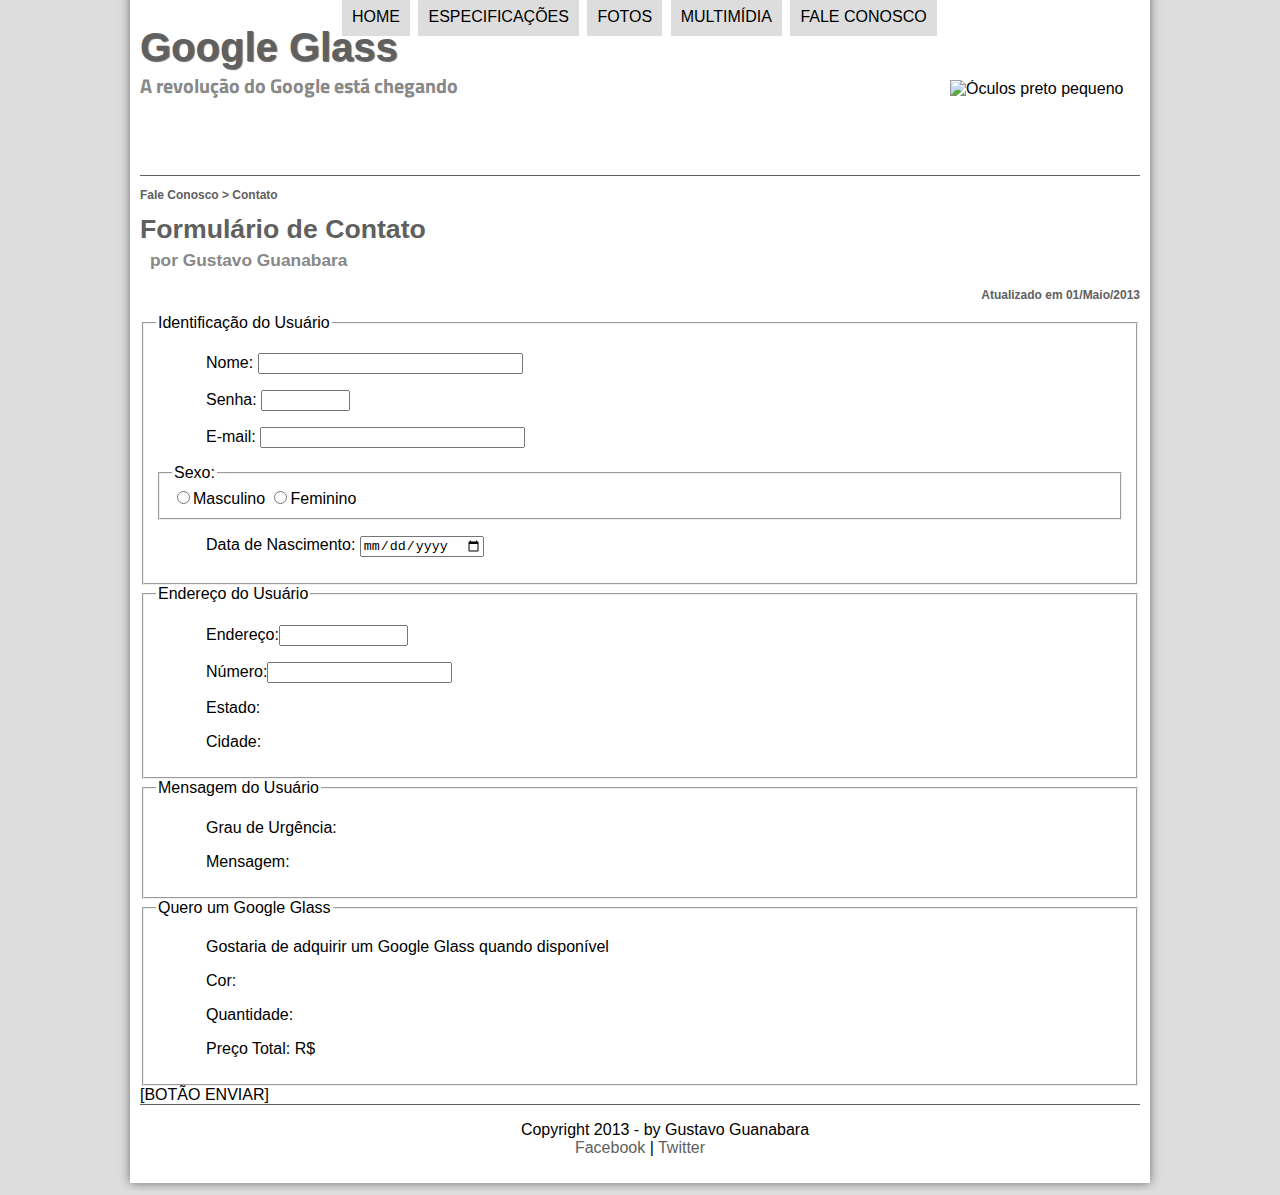
==== fale-conosco.html @ 096a3943 "atualização" ====
<!DOCTYPE html>
<html lang="pt-br">
<head>
  <meta charset="UTF-8">
  <meta name="viewport" content="width=device-width, initial-scale=1.0">
  <title>Tudo sobre Google Glass</title>
  <link rel="stylesheet" href="_css/estilo.css">
  <link rel="stylesheet" href="_css/form.css">
  </head>

<body>
  <div id="interface">

  <header id="cabecalho">
    <hgroup>
      <h1>Google Glass</h1>
      <h2>A revolução do Google está chegando</h2>
    </hgroup>
    <img id="icone" src="_imagens/contato.png" alt="Óculos preto pequeno">

    <nav id="menu">
      <h1>Menu Principal</h1>
      <ul>
        <li onmouseover="mudaFoto('_imagens/home.png')" onmouseout="mudaFoto('_imagens/glass-oculos-preto-peq.png')"><a href="index.html">Home</a></li>
        <li onmouseover="mudaFoto('_imagens/especificacoes.png')" onmouseout="mudaFoto('_imagens/glass-oculos-preto-peq.png')"><a href="specs.html">Especificações</a></li>
        <li onmouseover="mudaFoto('_imagens/fotos.png')" onmouseout="mudaFoto('_imagens/glass-oculos-preto-peq.png')"><a href="fotos.html">Fotos</a></li>
        <li onmouseover="mudaFoto('_imagens/multimidia.png')" onmouseout="mudaFoto('_imagens/glass-oculos-preto-peq.png')"><a href="multimidia.html">Multimídia</a></li>
        <li onmouseover="mudaFoto('_imagens/contato.png')" onmouseout="mudaFoto('_imagens/glass-oculos-preto-peq.png')"><a href="fale-conosco.html">Fale conosco</a></li>
        </ul>
    </nav>
  </header>

  <section id="corpo-full">
    <article id="noticia-principal">
    <header id="cabecalho-artigo">
    <hgroup>
      <h3>Fale Conosco > Contato</h3>
      <h1>Formulário de Contato</h1>
      <h2>por Gustavo Guanabara</h2>
      <h3 class="posicao-direita">Atualizado em 01/Maio/2013</h3>
    </hgroup>
  </header>

  <form>
    <fieldset id="usuario"><legend>Identificação do Usuário</legend>
      <p><label for="cNome">Nome: </label><input type="text" name="name-Nome" id="id-Nome" size="30" maxlength="30"></p>
      <p><label for="cSenha">Senha: </label> <input type= "password" name="name-Senha" id="id-Senha" size="8" maxlength="8"></p>
      <p><label for="cMail">E-mail: </label><input type="email" name="name-Mail" id="id-Mail" size="30" maxlength="30"></p>
      <fieldset id="sexo"><legend>Sexo:</legend>
        <input type="radio" name="name-Sexo" id="id-Masc"/><label for="id-Masc">Masculino</label>
        <input type="radio" name="name-Sexo" id="id-Fem"/><label for="id-Fem">Feminino</label>
      </fieldset>
      <p><label for="">Data de Nascimento: </label><input type="date" name="name-Nasc" id="id-Nasc"> </p>      
    </fieldset>

    <fieldset id="endereco"><legend>Endereço do Usuário</legend>
      <p><label for="">Endereço:</label><input type="text" name="name-Endereco" id="id-Endereco" size="13" maxlength="100"></p>
      <p><label for="">Número:</label><input type="number" name="name-Numero" id="id-Numero" min="0"> </p>
      <p><label for="id-Estado">Estado:</label></p>
      <p><label for="id-Cidade">Cidade:</label></p>
    </fieldset>

    <fieldset id="mensagem"><legend>Mensagem do Usuário</legend>
      <p><label for="id-GrauUrgencia">Grau de Urgência:</label></p>
      <p><label for="id-Mensagem">Mensagem:</label></p>
    </fieldset>

    <fieldset id="pedido"><legend>Quero um Google Glass</legend>
      <p><label for="id-Pedido">Gostaria de adquirir um Google Glass quando disponível</label></p>
      <p><label for="id-Cor">Cor:</label></p>
      <p><label for="id-Quantidade">Quantidade:</label></p>
      <p><label for="id-Total">Preço Total: R$</label></p>
    </fieldset>

    [BOTÃO ENVIAR]
  </form>

  <footer id="rodape">
    <p>Copyright 2013 - by Gustavo Guanabara<br>
    <a href="http://facebook.com/cursosemvideo" target="_blank">Facebook</a> | 
    <a href="http://twitter.com/curso" target="_blank">Twitter</a></p>
  </footer>
  </div>
</body>
</html>
---- _css/estilo.css ----
@charset "UTF-8";
@import url(http://fonts.googleapis.com/css?family=Titillium+Web);
@font-face {
  font-family: 'FonteLogo';
  src: url("../_fonts/bubblegum-sans-regular.otf");
}

/* Fundo Cinza */
body {
  font-family: Arial, sans-serif;
  background-color: #dddddd;
  color: rgba(0, 0, 0, 1);
}

/* Interface Branca */
div#interface {
  width: 1000px;
  background-color: white;
  margin: -20px auto 0px auto;
  box-shadow: 0px 0px 10px rgba(0,0,0,.5);
  padding: 10px;
}

/* Formatação do texto */
p{
  text-align: justify;
  text-indent: 50px;
}


/* Imagem do cabeçalho */
header#cabecalho img#icone {
  position: absolute;
  left: 950px;
  top: 80px;
}

a {
  color: #606060;
  text-decoration: none;
}

a:hover {
  text-decoration: underline;
}

/* Borda superior e imagem da logo GLASS */
header#cabecalho {
  border-bottom: 1px #606060 solid;
  height: 150px;
  background: url("../_imagens/glass-logo-peq.jpg") no-repeat 0px 100px;
}

/* Título principal */
header#cabecalho h1 {
  padding-top: 25px;
  font-family: FonteLogo, sans-serif;
  font-size: 30pt;
  color: #606060;
  text-shadow: 1px 1px 1px rgba(0, 0, 0, .6);
  padding: 0px;
  margin-bottom: 0px;
}

/* Sub-título principal */
header#cabecalho h2 {
  font-family: Titillium Web, sans-serif;
  color: #888888;
  font-size: 15pt;
  padding: 0px;
  margin-top: 0px;
}

/* Formatação de Imagens com Legenda*/
figure.foto-legenda {
  position: relative;
  border: 8px solid white;
  box-shadow: 1px 1px 4px black;
}

figure.foto-legenda img {
  width: 100%;
  height: 100%;
}

figure.foto-legenda figcaption {
  opacity: 0;
  position: absolute;
  top: 0px;
  background-color: rgba(0, 0, 0, .4);
  color: white;
  width: 100%;
  height: 100%;
  padding: 10px;
  box-sizing: border-box;
  transition: opacity 1s;
}

figure.foto-legenda:hover figcaption {
  opacity: 1;
}

/* Formatação do Menu*/
nav#menu {
  display: block;
}

nav#menu ul {
  list-style: none;
  text-transform: uppercase;
  position: absolute;
  top: -20px;
  left: 300px;
}

nav#menu li{
  display:inline-block;
  background-color: #dddddd;
  padding: 10px;
  margin: 2px;
  transition: background-color 1s;
}

nav#menu li:hover {
  background-color: #606060;
}

nav#menu h1 {
  display: none;
}

nav#menu a {
  color: #000000;
  text-decoration: none;
}

nav#menu a:hover {
  color: #ffffff;
  text-decoration: underline;
}

/* Sessão principal */
section#corpo {
  display: block;
  width: 500px;
  float: left;
  border-right: 1px solid #606060;
  padding: 15px;
}

article#noticia-principal h2 {
  font-size: 13pt;
  color: #606060;
  background-color: #dddddd;
  padding: 5px 0px 5px 10px;
  margin: 10px 0px 10px 0px;
}
/* Cabeçalho do artigo */
header#cabecalho-artigo h1 {
  font-family: 'FonteLogo', sans-serif;
  font-size: 20pt;
  color: #606060;
  margin-top: 0px;
  margin-bottom: 0px;
}

header#cabecalho-artigo h2 {
  font-size: 13pt;
  color: #888888;
  background-color: #ffffff;
  margin-top: 0px;
}

header#cabecalho-artigo h3 {
  font-size: 12px;
  color: #606060;
}

.posicao-direita {
  text-align: right;
}

/* Configuração da tabela */
table#tabelaspec {
  border: 1px solid #606060;
  border-spacing: 0px;
  margin-left: auto;
  margin-right: auto;
}

table#tabelaspec td {
  border: 1px solid #606060;
  padding: 10px;
  text-align: center;
  vertical-align: middle;
}
table#tabelaspec caption {
  color: #888888;
  font-size: 13pt;
  font-weight: bolder;
}
table#tabelaspec caption span {
  display: block;
  float: right;
  color: black;
  font-size: 8px;
  margin-top: 10px;
}

table#tabelaspec td.colunaEsquerda {
  color: #ffffff;
  background-color: #606060;
  vertical-align: top;
  font-weight: bold;
}

table#tabelaspec td.colunaDireita {
  background-color: #cecece;
}

/* Sessão secundária */
aside#lateral {
  display: block;
  width: 400px;
  float: right;
  background-color: #dddddd;
  padding: 10px;
  margin-top: 10px;
  box-shadow: 2px 2px 2px rgba(0,0,0,.5);
}

/* Formatação do texto no aside */
aside#lateral h1 {
  font-family: 'FonteLogo', sans-serif;
  font-size: 20pt;
  color: #606060;
  margin-top: 0px;
}

aside#lateral h2 {
  background-color: #606060;
  font-size: 13pt;
  color: #ffffff;
  padding: 5px;
}

/* Rodapé da página */
footer#rodape {
  clear: both;
  border-top: 1px solid #606060;
}

footer#rodape p{
  text-align: center;
}

footer#rodape p{
  text-align: center;
}
---- _css/form.css ----
@charset "UTF-8"
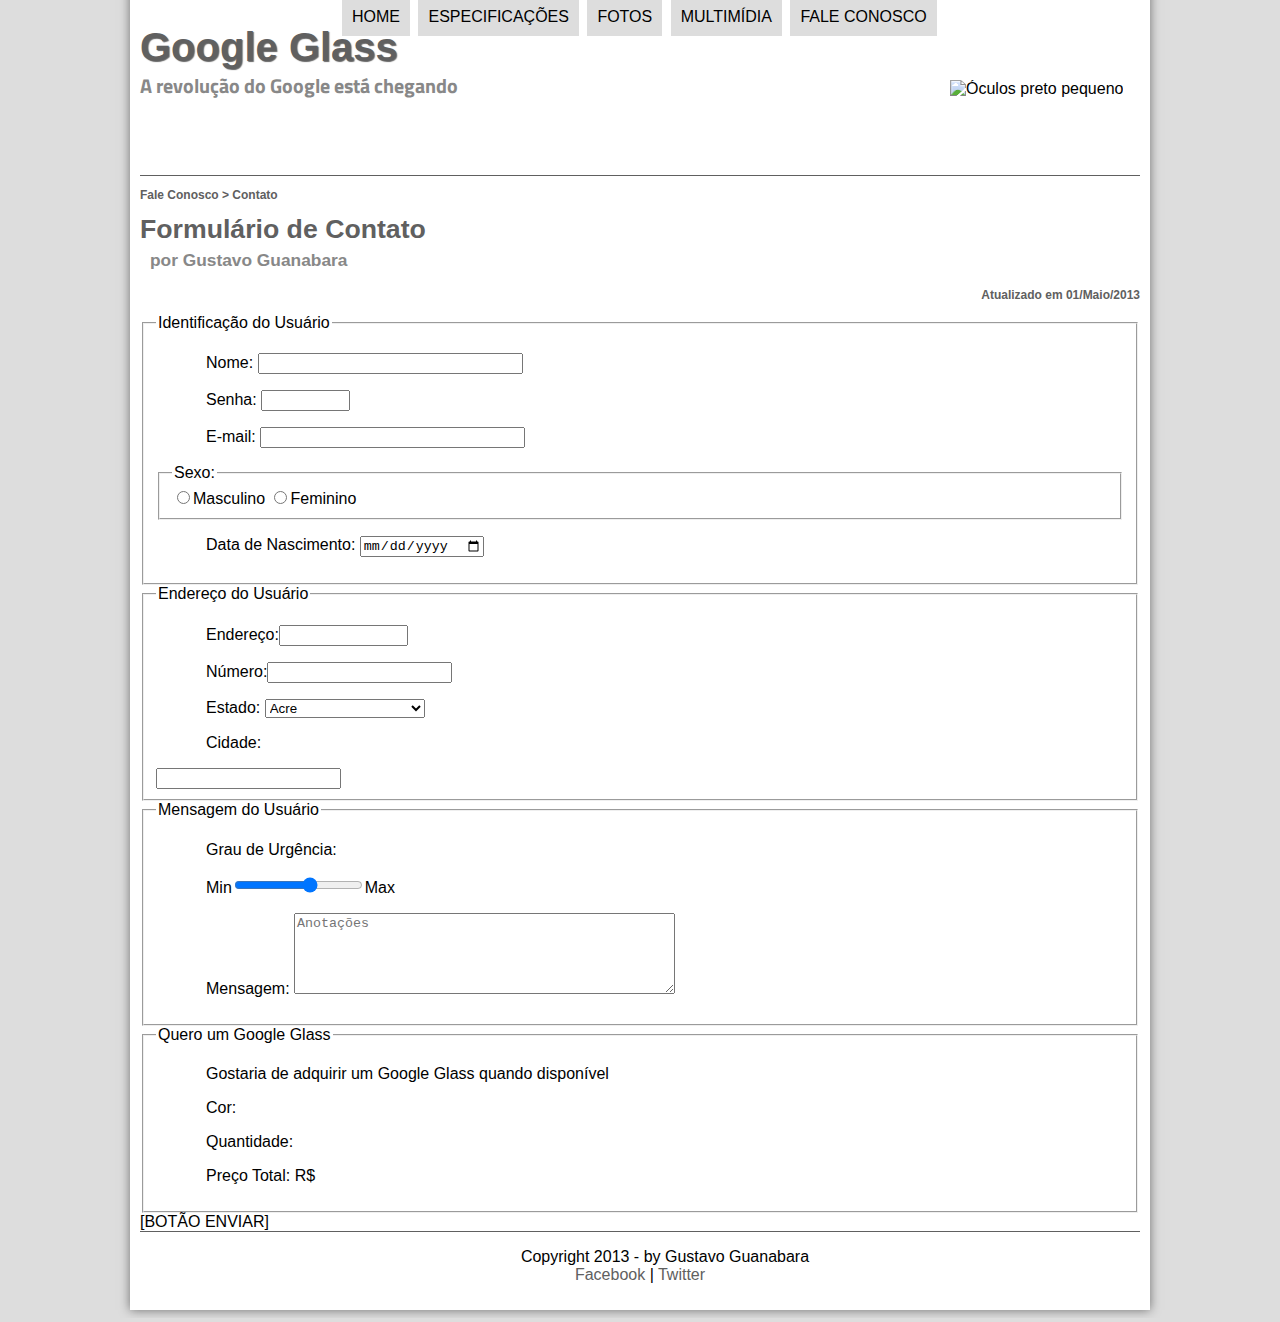
==== commit 9332ca0a: "atualização" ====
--- a/fale-conosco.html
+++ b/fale-conosco.html
@@ -41,11 +41,11 @@
     </hgroup>
   </header>
 
-  <form>
+  <form method="post" id="id-Contato">
     <fieldset id="usuario"><legend>Identificação do Usuário</legend>
-      <p><label for="cNome">Nome: </label><input type="text" name="name-Nome" id="id-Nome" size="30" maxlength="30"></p>
-      <p><label for="cSenha">Senha: </label> <input type= "password" name="name-Senha" id="id-Senha" size="8" maxlength="8"></p>
-      <p><label for="cMail">E-mail: </label><input type="email" name="name-Mail" id="id-Mail" size="30" maxlength="30"></p>
+      <p><label for="id-Nome">Nome: </label><input type="text" name="name-Nome" id="id-Nome" size="30" maxlength="30"></p>
+      <p><label for="id-Senha">Senha: </label> <input type= "password" name="name-Senha" id="id-Senha" size="8" maxlength="8"></p>
+      <p><label for="id-Mail">E-mail: </label><input type="email" name="name-Mail" id="id-Mail" size="30" maxlength="30"></p>
       <fieldset id="sexo"><legend>Sexo:</legend>
         <input type="radio" name="name-Sexo" id="id-Masc"/><label for="id-Masc">Masculino</label>
         <input type="radio" name="name-Sexo" id="id-Fem"/><label for="id-Fem">Feminino</label>
@@ -56,13 +56,54 @@
     <fieldset id="endereco"><legend>Endereço do Usuário</legend>
       <p><label for="">Endereço:</label><input type="text" name="name-Endereco" id="id-Endereco" size="13" maxlength="100"></p>
       <p><label for="">Número:</label><input type="number" name="name-Numero" id="id-Numero" min="0"> </p>
-      <p><label for="id-Estado">Estado:</label></p>
+      <p><label for="id-Estado">Estado:</label>
+      <select name="nome-Estado" id="id-Estado">
+        <optgroup label="Região Norte">
+          <option value="">Acre</option>
+          <option value="">Amapá</option>
+          <option value="">Amazonas</option>
+          <option value="PA">Pará</option>
+          <option value="">Rondonia</option>
+          <option value="">Roraima</option>
+          <option value="">Tocantins</option>
+        </optgroup>
+        <optgroup label="Região Nordeste">
+          <option value="">Alagoas</option>
+          <option value="">Bahia</option>
+          <option value="">Ceará</option>
+          <option value="">Maranhão</option>
+          <option value="">Paraíba</option>
+          <option value="">Pernambuco</option>
+          <option value="">Piauí</option>
+          <option value="">Rio Grande do Norte</option>
+          <option value="">Sergipe</option>
+        </optgroup>
+        <optgroup label="Região Centro-oeste">
+          <option value="">Goias</option>
+          <option value="">Mato Grosso</option>
+          <option value="">Mato Grosso do Sul</option>
+        </optgroup>
+        <optgroup label="Região Sudeste">
+          <option value="">Espírito Santo</option>
+          <option value="MG">Minas Gerais</option>
+          <option value="RJ">Rio de Janeiro</option>
+          <option value="SP">São Paulo</option>
+        </optgroup>
+        <optgroup label="Região Sul">
+          <option value="PR">Paraná</option>
+          <option value="RS">Rio Garande do Sul</option>
+          <option value="SC">Santa Catarina</option>
+        </optgroup>
+      </select></p>
       <p><label for="id-Cidade">Cidade:</label></p>
+      <input type="text" name="name-Cidade" id="id-Cidade" maxlength="40" size="20">
     </fieldset>
 
     <fieldset id="mensagem"><legend>Mensagem do Usuário</legend>
       <p><label for="id-GrauUrgencia">Grau de Urgência:</label></p>
-      <p><label for="id-Mensagem">Mensagem:</label></p>
+      <p>Min<input type="range" name="name-Urgencia" id="id-Urgencia" min="0" max="10" step="2">Max</p>
+      <p><label for="id-Mensagem">Mensagem:</label>
+      <textarea name="name-Mensagem" id="id-Mensagem" cols="45" rows="5" placeholder="Anotações"></textarea></p>
     </fieldset>
 
     <fieldset id="pedido"><legend>Quero um Google Glass</legend>
